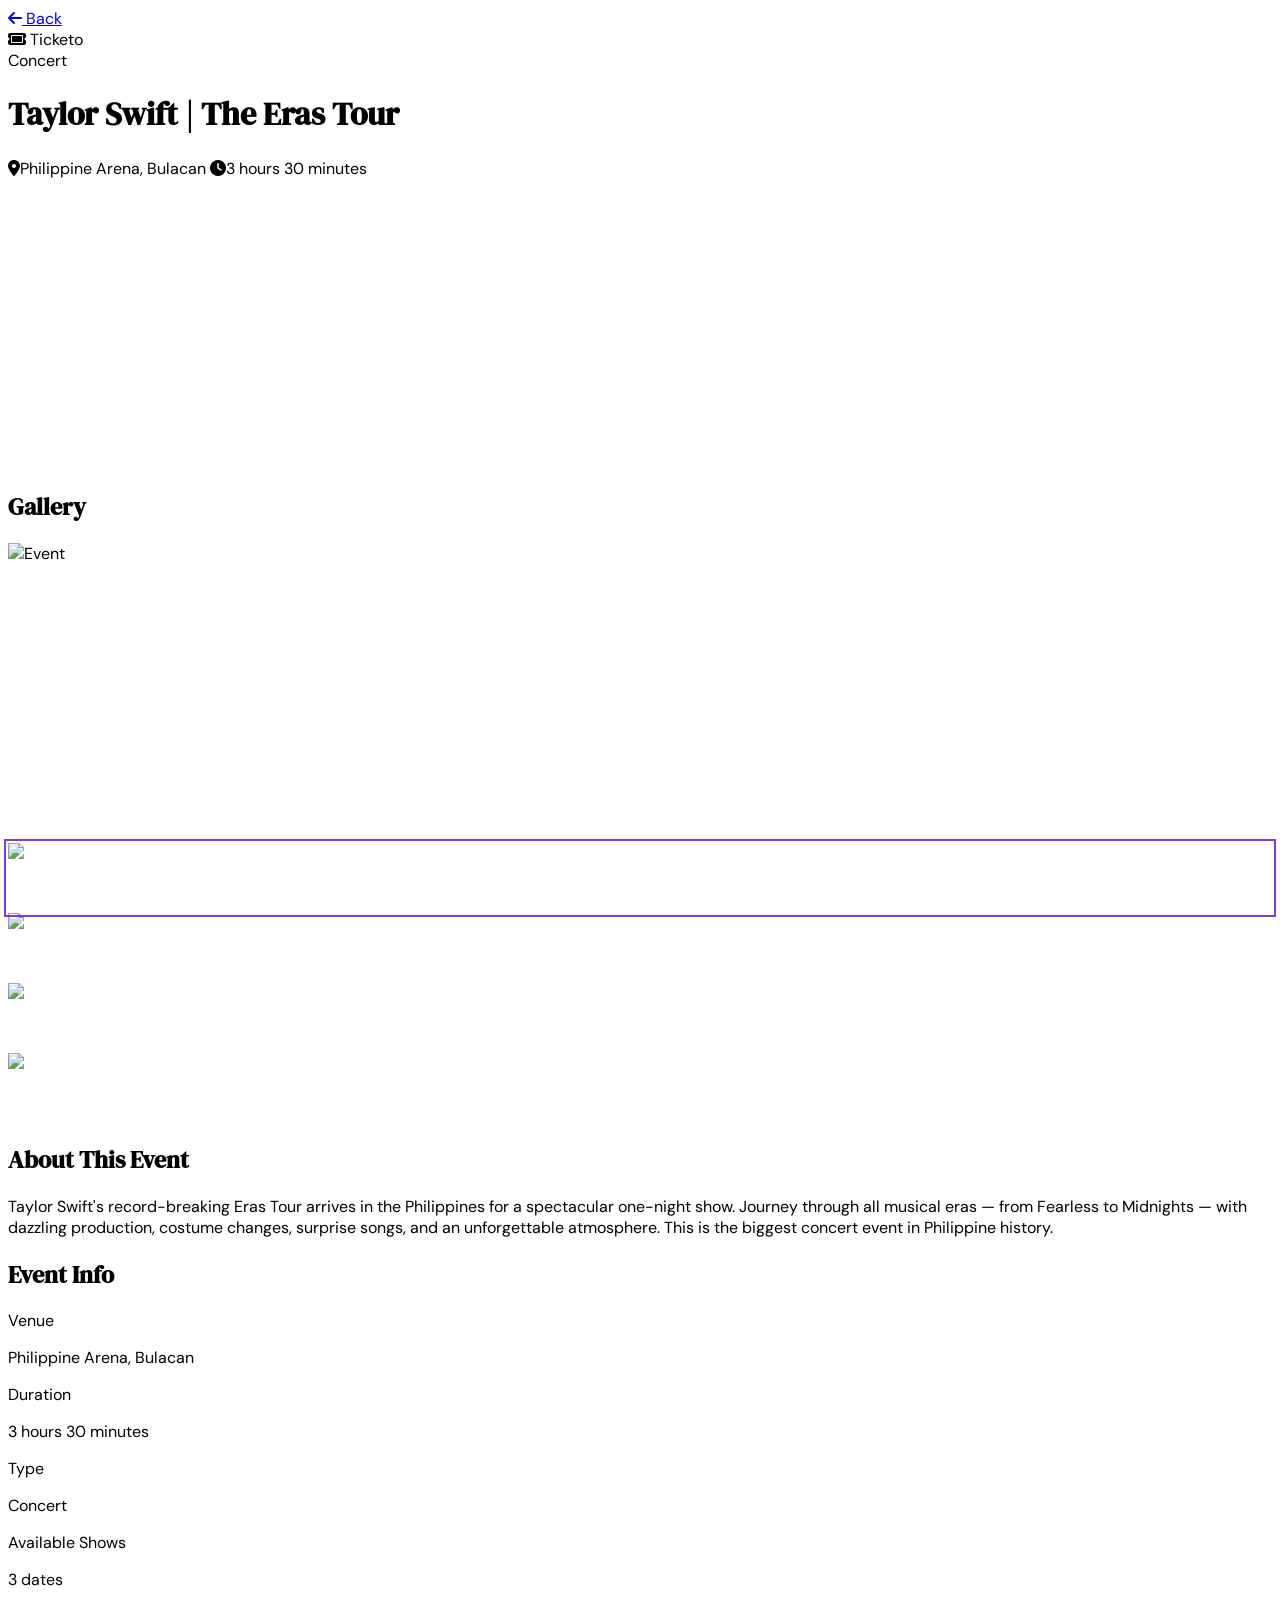
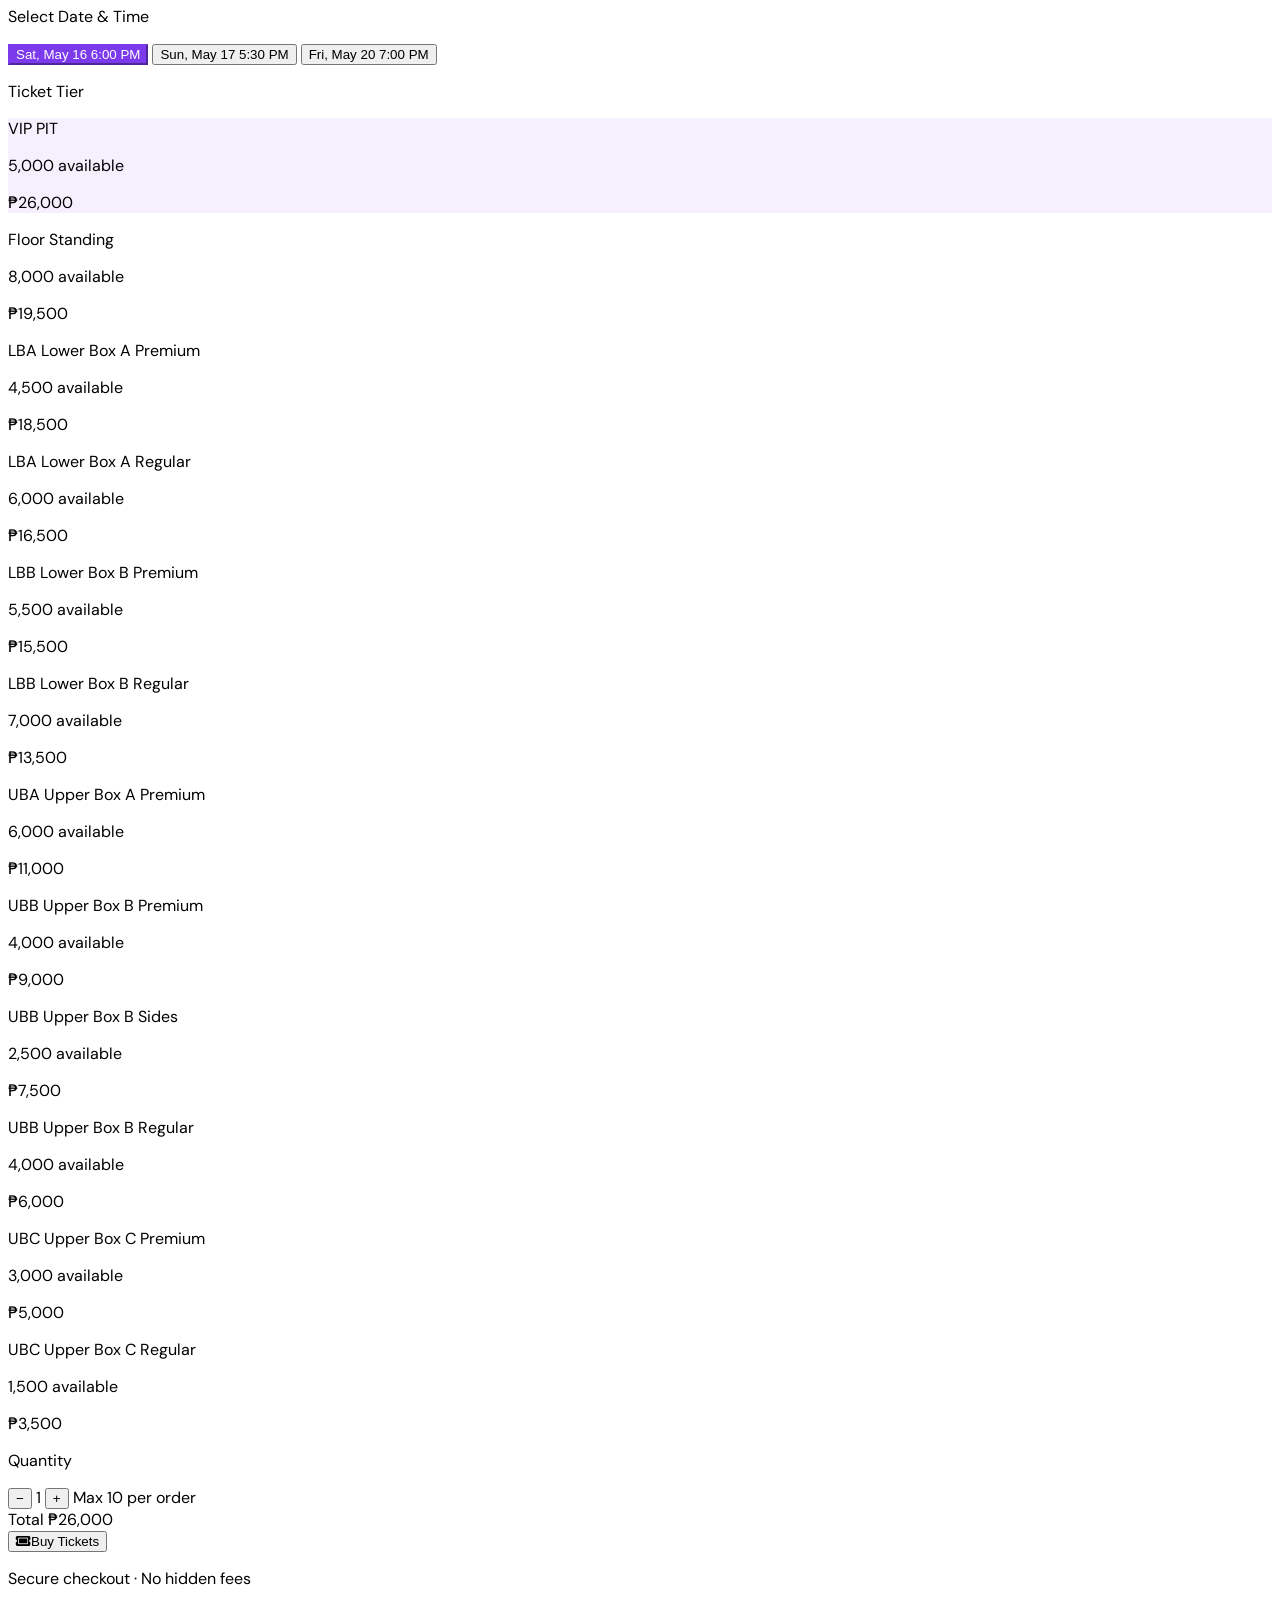
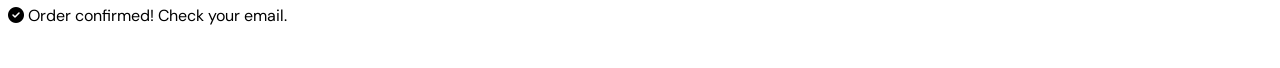
==== event-details.html @ 637ccd0e "fix: resolve merge conflict and clean up homepage structure" ====
<!DOCTYPE html>
<html lang="en">
  <head>
    <meta charset="UTF-8" />
    <meta name="viewport" content="width=device-width, initial-scale=1.0" />
    <title>Event Details — Absolute Cinema</title>
    <script src="https://cdn.tailwindcss.com"></script>
    <link
      rel="stylesheet"
      href="https://cdnjs.cloudflare.com/ajax/libs/font-awesome/6.6.0/css/all.min.css"
    />
    <link
      href="https://fonts.googleapis.com/css2?family=DM+Sans:wght@400;500;600&family=DM+Serif+Display&display=swap"
      rel="stylesheet"
    />
    <style>
      body {
        font-family: "DM Sans", sans-serif;
      }
      .serif {
        font-family: "DM Serif Display", serif;
      }

      .hero-blur {
        position: absolute;
        inset: 0;
        background-size: cover;
        background-position: center;
        filter: blur(28px) brightness(0.3);
        transform: scale(1.05);
      }

      .thumb {
        transition: all 0.2s;
        cursor: pointer;
      }
      .thumb:hover {
        opacity: 1 !important;
      }
      .thumb.active {
        outline: 2px solid #7c3aed;
        outline-offset: 2px;
        opacity: 1 !important;
      }

      .date-btn {
        transition: all 0.2s;
      }
      .date-btn.selected {
        background: #7c3aed;
        color: white;
        border-color: #7c3aed;
      }

      .tier-card {
        transition: all 0.2s;
      }
      .tier-card.selected {
        border-color: #7c3aed;
        background: rgba(124, 58, 237, 0.08);
      }

      @keyframes fadeIn {
        from {
          opacity: 0;
          transform: translateY(12px);
        }
        to {
          opacity: 1;
          transform: translateY(0);
        }
      }
      .fade-in {
        animation: fadeIn 0.4s ease forwards;
      }

      /* Modal */
      #buyModal {
        display: none;
      }
      #buyModal.open {
        display: flex;
      }
    </style>
  </head>
  <body class="bg-zinc-950 text-zinc-300 min-h-screen">
    <!-- Nav -->
    <nav
      class="border-b border-zinc-800 sticky top-0 z-50 bg-zinc-950/90 backdrop-blur"
    >
      <div class="max-w-6xl mx-auto px-6 py-4 flex items-center gap-4">
        <a
          href="homepage.html"
          class="flex items-center gap-2 text-white hover:text-violet-400 transition-colors"
        >
          <i class="fa-solid fa-arrow-left text-sm"></i>
          <span class="text-sm">Back</span>
        </a>
        <div class="h-5 w-px bg-zinc-700"></div>
        <div class="flex items-center gap-2 text-white">
          <i class="fa-solid fa-ticket text-violet-400 text-xl"></i>
          <span class="text-lg font-semibold tracking-tight">Ticketo</span>
        </div>
      </div>
    </nav>

    <!-- Content -->
    <div id="pageContent" class="fade-in"></div>

    <!-- Buy Modal -->
    <div
      id="buyModal"
      class="fixed inset-0 z-50 bg-black/70 backdrop-blur-sm items-center justify-center p-4"
    >
      <div
        class="bg-zinc-900 border border-zinc-700 rounded-2xl w-full max-w-md p-6 relative"
      >
        <button
          onclick="closeModal()"
          class="absolute top-4 right-4 text-zinc-500 hover:text-white"
        >
          <i class="fa-solid fa-xmark text-lg"></i>
        </button>
        <h3 class="serif text-2xl text-white mb-1">Confirm Order</h3>
        <p class="text-zinc-400 text-sm mb-6">
          Review your ticket selection before checkout.
        </p>

        <div
          id="modalSummary"
          class="bg-zinc-800 rounded-xl p-4 mb-5 space-y-2 text-sm"
        ></div>

        <div class="mb-5">
          <label
            class="block text-xs text-zinc-400 mb-1.5 font-medium uppercase tracking-wide"
            >Full Name</label
          >
          <input
            type="text"
            id="modalName"
            placeholder="Juan dela Cruz"
            class="w-full bg-zinc-800 border border-zinc-700 rounded-xl px-4 py-2.5 text-white text-sm placeholder-zinc-500 focus:outline-none focus:ring-2 focus:ring-violet-500"
          />
          <!-- Paste after the Full Name input -->
          <span
            id="nameError"
            class="hidden text-red-500 text-xs mt-1 block"
          ></span>
        </div>

        <div class="mb-5">
          <label
            class="block text-xs text-zinc-400 mb-1.5 font-medium uppercase tracking-wide"
            >Email</label
          >
          <input
            type="email"
            id="modalEmail"
            placeholder="juan@example.com"
            class="w-full bg-zinc-800 border border-zinc-700 rounded-xl px-4 py-2.5 text-white text-sm placeholder-zinc-500 focus:outline-none focus:ring-2 focus:ring-violet-500"
          />
          <!-- Paste after the Email input -->
          <span
            id="emailError"
            class="hidden text-red-500 text-xs mt-1 block"
          ></span>
        </div>

        <div class="mb-6">
          <label
            class="block text-xs text-zinc-400 mb-1.5 font-medium uppercase tracking-wide"
            >Payment Method</label
          >
          <div class="grid grid-cols-3 gap-2">
            <button
              onclick="selectPayment(this)"
              class="pay-btn border border-zinc-700 rounded-xl py-2 text-xs text-zinc-400 hover:border-violet-500 hover:text-white transition-all"
            >
              GCash
            </button>
            <button
              onclick="selectPayment(this)"
              class="pay-btn border border-zinc-700 rounded-xl py-2 text-xs text-zinc-400 hover:border-violet-500 hover:text-white transition-all"
            >
              Maya
            </button>
            <button
              onclick="selectPayment(this)"
              class="pay-btn border border-zinc-700 rounded-xl py-2 text-xs text-zinc-400 hover:border-violet-500 hover:text-white transition-all"
            >
              Card
            </button>
          </div>
        </div>

        <!-- Paste after the closing </div> of the payment grid -->
        <span
          id="paymentError"
          class="hidden text-red-500 text-xs mt-1 block"
        ></span>

        <button
          onclick="submitOrder()"
          class="w-full bg-violet-600 hover:bg-violet-500 text-white py-3 rounded-xl font-semibold text-sm"
        >
          Confirm & Pay
        </button>
      </div>
    </div>

    <!-- Success Toast -->
    <div
      id="toast"
      class="hidden fixed bottom-6 right-6 bg-emerald-600 text-white px-5 py-3 rounded-xl text-sm font-medium shadow-xl z-50 flex items-center gap-2"
    >
      <i class="fa-solid fa-circle-check"></i> Order confirmed! Check your
      email.
    </div>

    <script>
      // ─── Full Event Data ─────────────────────────────────────────────────────────
      const events = {
        1: {
          id: 1,
          title: "Taylor Swift | The Eras Tour",
          type: "Concert",
          category: "concert",
          location: "Philippine Arena, Bulacan",
          duration: "3 hours 30 minutes",
          description:
            "Taylor Swift's record-breaking Eras Tour arrives in the Philippines for a spectacular one-night show. Journey through all musical eras — from Fearless to Midnights — with dazzling production, costume changes, surprise songs, and an unforgettable atmosphere. This is the biggest concert event in Philippine history.",
          images: [
            "https://picsum.photos/id/1015/1200/600",
            "https://picsum.photos/id/1016/1200/600",
            "https://picsum.photos/id/1020/1200/600",
            "https://picsum.photos/id/1021/1200/600",
          ],
          dates: [
            { label: "Sat, May 16", time: "6:00 PM" },
            { label: "Sun, May 17", time: "5:30 PM" },
            { label: "Fri, May 20", time: "7:00 PM" },
          ],
          tiers: [
            {
              name: "VIP PIT",
              price: 26000,
              status: "Seated/Standing",
              available: 5000,
              color: "violet",
            },
            {
              name: "Floor Standing",
              price: 19500,
              status: "General Admission",
              available: 8000,
              color: "violet",
            },
            {
              name: "LBA Lower Box A Premium",
              price: 18500,
              status: "Reserved Seating",
              available: 4500,
              color: "blue",
            },
            {
              name: "LBA Lower Box A Regular",
              price: 16500,
              status: "Reserved Seating",
              available: 6000,
              color: "blue",
            },
            {
              name: "LBB Lower Box B Premium",
              price: 15500,
              status: "Reserved Seating",
              available: 5500,
              color: "blue",
            },
            {
              name: "LBB Lower Box B Regular",
              price: 13500,
              status: "Reserved Seating",
              available: 7000,
              color: "blue",
            },
            {
              name: "UBA Upper Box A Premium",
              price: 11000,
              status: "Reserved Seating",
              available: 6000,
              color: "zinc",
            },
            {
              name: "UBB Upper Box B Premium",
              price: 9000,
              status: "Reserved Seating",
              available: 4000,
              color: "zinc",
            },
            {
              name: "UBB Upper Box B Sides",
              price: 7500,
              status: "Reserved Seating",
              available: 2500,
              color: "zinc",
            },
            {
              name: "UBB Upper Box B Regular",
              price: 6000,
              status: "Reserved Seating",
              available: 4000,
              color: "zinc",
            },
            {
              name: "UBC Upper Box C Premium",
              price: 5000,
              status: "Reserved Seating",
              available: 3000,
              color: "zinc",
            },
            {
              name: "UBC Upper Box C Regular",
              price: 3500,
              status: "Reserved Seating",
              available: 1500,
              color: "zinc",
            },
          ],
        },
        2: {
          id: 2,
          title: "PBA: Ginebra vs TNT",
          type: "Sports",
          category: "sports",
          location: "Smart Araneta Coliseum, Quezon City",
          duration: "~2 hours 30 minutes",
          description:
            "The rivalry continues! Barangay Ginebra San Miguel takes on the TNT Tropang Giga in a high-stakes PBA Governors' Cup clash. Expect non-stop action, passionate crowd energy, and basketball at its finest. Both squads are in playoff contention — every possession matters.",
          images: [
            "https://picsum.photos/id/201/1200/600",
            "https://picsum.photos/id/202/1200/600",
            "https://picsum.photos/id/203/1200/600",
          ],
          dates: [
            { label: "Wed, May 15", time: "7:00 PM" },
            { label: "Sat, May 18", time: "4:00 PM" },
          ],

          <!-- Use the proper seating locations for every venue. -->
          tiers: [
            {
              name: "SEATED VIP",
              price: 3300,
              status: "Reserved Seating",
              available: 150,
              color: "violet",
            },
            {
              name: "PATRON A",
              price: 1000,
              status: "Reserved Seating",
              available: 800,
              color: "violet",
            },
            {
              name: "PATRON B",
              price: 950,
              status: "Reserved Seating",
              available: 1200,
              color: "violet",
            },
            {
              name: "PATRON C",
              price: 900,
              status: "Reserved Seating",
              available: 1500,
              color: "violet",
            },
            {
              name: "LOWER BOX A",
              price: 600,
              status: "Reserved Seating",
              available: 2000,
              color: "blue",
            },
            {
              name: "LOWER BOX B",
              price: 500,
              status: "Reserved Seating",
              available: 2500,
              color: "blue",
            },
          ],
        },
        3: {
          id: 3,
          title: "Miss Saigon - Manila",
          type: "Theatre",
          category: "theatre",
          location: "Newport Performing Arts Theater",
          duration: "2 hours 45 minutes (incl. intermission)",
          description:
            "The legendary West End and Broadway musical returns to its birthplace. Miss Saigon tells the timeless story of Kim and Chris — a love story set against the backdrop of the Vietnam War. Featuring a Filipino cast and the iconic helicopter sequence, this is a theatrical event not to be missed.",
          images: [
            "https://picsum.photos/id/237/1200/600",
            "https://picsum.photos/id/240/1200/600",
            "https://picsum.photos/id/242/1200/600",
          ],
          dates: [
            { label: "Tue, Jun 10", time: "8:00 PM" },
            { label: "Wed, Jun 11", time: "3:00 PM" },
            { label: "Sat, Jun 14", time: "8:00 PM" },
            { label: "Sun, Jun 15", time: "2:00 PM" },
          ],
          tiers: [
            {
              name: "PLATINUM",
              price: 8500,
              status: "Reserved Seating",
              available: 250,
              color: "violet",
            },
            {
              name: "SVIP",
              price: 7500,
              status: "Reserved Seating",
              available: 350,
              color: "violet",
            },
            {
              name: "VIP",
              price: 6500,
              status: "Reserved Seating",
              available: 400,
              color: "blue",
            },
            {
              name: "GOLD",
              price: 4500,
              status: "Reserved Seating",
              available: 300,
              color: "blue",
            },
            {
              name: "SILVER",
              price: 3500,
              status: "Reserved Seating",
              available: 200,
              color: "zinc",
            },
            {
              name: "BRONZE",
              price: 1500,
              status: "Reserved Seating",
              available: 240,
              color: "zinc",
            },
          ],
        },
        4: {
          id: 4,
          title: "Coldplay World Tour",
          type: "Concert",
          category: "concert",
          location: "SM Mall Of Asia Arena, Pasay",
          duration: "2 hours 15 minutes",
          description:
            "Coldplay's Music of the Spheres World Tour — one of the highest-grossing concert tours of all time — makes its Philippine stop. Known for their breathtaking LED wristband light shows, confetti cannons, and massive set production, Chris Martin and the band will perform hits across their entire catalog.",
          images: [
            "https://picsum.photos/id/870/1200/600",
            "https://picsum.photos/id/871/1200/600",
            "https://picsum.photos/id/873/1200/600",
            "https://picsum.photos/id/875/1200/600",
          ],
          dates: [
            { label: "Sun, Jul 5", time: "7:30 PM" },
            { label: "Mon, Jul 6", time: "7:30 PM" },
          ],
          tiers: [
            {
              name: "SVIP SEATED",
              price: 22500,
              status: "Reserved Seating",
              available: 800,
              color: "violet",
            },
            {
              name: "VIP A PREMIUM",
              price: 17500,
              status: "Reserved Seating",
              available: 1200,
              color: "blue",
            },
            {
              name: "VIP A REGULAR",
              price: 12500,
              status: "Reserved Seating",
              available: 1500,
              color: "blue",
            },
            {
              name: "VIP A REGULAR RESTRICTED VIEW",
              price: 11000,
              status: "Reserved Seating",
              available: 400,
              color: "blue",
            },
            {
              name: "VIP B PREMIUM",
              price: 7500,
              status: "Reserved Seating",
              available: 2000,
              color: "blue",
            },
            {
              name: "VIP B REGULAR",
              price: 6500,
              status: "Reserved Seating",
              available: 2500,
              color: "blue",
            },
            {
              name: "VIP B REGULAR RESTRICTED VIEW",
              price: 5500,
              status: "Reserved Seating",
              available: 600,
              color: "blue",
            },
            {
              name: "SVIP STANDING",
              price: 18000,
              status: "Standing",
              available: 2500,
              color: "violet",
            },
            {
              name: "BOX A PREMIUM",
              price: 4500,
              status: "Reserved Seating",
              available: 1800,
              color: "zinc",
            },
            {
              name: "BOX B PREMIUM",
              price: 3500,
              status: "Reserved Seating",
              available: 2200,
              color: "zinc",
            },
            {
              name: "BOX B RESTRICTED VIEW",
              price: 2800,
              status: "Reserved Seating",
              available: 500,
              color: "zinc",
            },
            {
              name: "BOX REGULAR",
              price: 1800,
              status: "Reserved Seating",
              available: 3000,
              color: "zinc",
            },
            {
              name: "BOX REGULAR RESTRICTED VIEW",
              price: 1500,
              status: "Reserved Seating",
              available: 1000,
              color: "zinc",
            },
          ],
        },
        5: {
          id: 5,
          title: "UAAP: Ateneo vs La Salle",
          type: "Sports",
          category: "sports",
          location: "Smart Araneta Coliseum, Quezon City",
          duration: "~2 hours",
          description:
            "The most storied rivalry in Philippine college basketball is back. Ateneo Blue Eagles face the De La Salle Green Archers in a Season 87 elimination round battle. Bragging rights, playoff seeding, and pure school spirit are all on the line. Wear your colors and cheer your team to victory.",
          images: [
            "https://picsum.photos/id/180/1200/600",
            "https://picsum.photos/id/181/1200/600",
            "https://picsum.photos/id/182/1200/600",
          ],
          dates: [
            { label: "Sun, May 25", time: "12:00 PM" },
            { label: "Sat, May 31", time: "2:00 PM" },
          ],
          tiers: [
            {
              name: "SEATED VIP",
              price: 3300,
              status: "Reserved Seating",
              available: 150,
              color: "violet",
            },
            {
              name: "PATRON A",
              price: 1000,
              status: "Reserved Seating",
              available: 800,
              color: "violet",
            },
            {
              name: "PATRON B",
              price: 950,
              status: "Reserved Seating",
              available: 1200,
              color: "violet",
            },
            {
              name: "PATRON C",
              price: 900,
              status: "Reserved Seating",
              available: 1500,
              color: "violet",
            },
            {
              name: "LOWER BOX A",
              price: 600,
              status: "Reserved Seating",
              available: 2000,
              color: "blue",
            },
            {
              name: "LOWER BOX B",
              price: 500,
              status: "Reserved Seating",
              available: 2500,
              color: "blue",
            },
          ],
        },
        6: {
          id: 6,
          title: "Music Festival 2026",
          type: "Festival",
          category: "festival",
          location: "Mall of Asia Grounds, Pasay",
          duration: "8 hours (12 NN – 9 PM)",
          description:
            "The biggest outdoor music festival in the Philippines returns with an all-star lineup spanning OPM legends, indie acts, and international headliners. Multiple stages, food stalls, art installations, and non-stop live music across every genre. A full-day celebration of Philippine music culture.",
          images: [
            "https://picsum.photos/id/1016/1200/600",
            "https://picsum.photos/id/1018/1200/600",
            "https://picsum.photos/id/1019/1200/600",
            "https://picsum.photos/id/1022/1200/600",
          ],
          dates: [
            { label: "Sat, Jun 20", time: "12:00 PM" },
            { label: "Sun, Jun 21", time: "12:00 PM" },
          ],
          tiers: [
            {
              name: "General Admission",
              price: 1200,
              available: 5000,
              color: "zinc",
            },
            {
              name: "Day + Night Pass",
              price: 1800,
              available: 1500,
              color: "blue",
            },
            {
              name: "VIP Lounge",
              price: 4500,
              available: 200,
              color: "violet",
            },
          ],
        },
        7: {
          id: 7,
          title: "Hamilton - Manila",
          type: "Theatre",
          category: "theatre",
          location: "Newport Performing Arts Theater",
          duration: "2 hours 30 minutes (incl. intermission)",
          description:
            "Experience the magic of Hamilton — a revolutionary musical that blends hip-hop, R&B, and traditional show tunes. With its groundbreaking storytelling and unforgettable score, Hamilton is a must-see event that will leave you inspired and moved.",
          images: [
            "https://picsum.photos/id/250/1200/600",
            "https://picsum.photos/id/251/1200/600",
            "https://picsum.photos/id/252/1200/600",
          ],
          dates: [
            { label: "Fri, Aug 14", time: "8:00 PM" },
            { label: "Sat, Aug 15", time: "3:00 PM" },
            { label: "Sat, Aug 15", time: "8:00 PM" },
            { label: "Sun, Aug 16", time: "2:00 PM" },
          ],
          tiers: [
            {
              name: "PLATINUM",
              price: 8993,
              status: "Reserved Seating",
              available: 250,
              color: "violet",
            },
            {
              name: "SVIP",
              price: 6348,
              status: "Reserved Seating",
              available: 350,
              color: "violet",
            },
            {
              name: "VIP",
              price: 5819,
              status: "Reserved Seating",
              available: 400,
              color: "blue",
            },
            {
              name: "GOLD",
              price: 4761,
              status: "Reserved Seating",
              available: 300,
              color: "blue",
            },
            {
              name: "SILVER",
              price: 3703,
              status: "Reserved Seating",
              available: 200,
              color: "zinc",
            },
            {
              name: "BRONZE",
              price: 2645,
              status: "Reserved Seating",
              available: 240,
              color: "zinc",
            },
          ],
        },
        8: {
          id: 8,
          title: "Daniel Caesar Live in Manila",
          type: "Concert",
          category: "concert",
          location: "SM Mall Of Asia Arena, Pasay",
          duration: "2 hours (incl. intermission)",
          description:
            "Join Daniel Caesar for an unforgettable night of soulful R&B and pop hits. Experience his powerful vocals and magnetic stage presence in an intimate concert setting.",
          images: [
            "https://picsum.photos/id/253/1200/600",
            "https://picsum.photos/id/254/1200/600",
            "https://picsum.photos/id/255/1200/600",
          ],
          dates: [{ label: "Sat, Sep 13", time: "8:00 PM" }],
          tiers: [
            {
              name: "EARLY ENTRANCE PACKAGE",
              price: 10600,
              status: "Reserved Seating",
              available: 600,
              color: "violet",
            },
            {
              name: "VIP A PREMIUM",
              price: 9500,
              status: "Reserved Seating",
              available: 1200,
              color: "blue",
            },
            {
              name: "VIP A REGULAR",
              price: 8250,
              status: "Reserved Seating",
              available: 1500,
              color: "blue",
            },
            {
              name: "VIP A REGULAR RESTRICTED VIEW",
              price: 8250,
              status: "Reserved Seating",
              available: 400,
              color: "blue",
            },
            {
              name: "VIP B PREMIUM",
              price: 7500,
              status: "Reserved Seating",
              available: 1800,
              color: "blue",
            },
            {
              name: "VIP B REGULAR",
              price: 6500,
              status: "Reserved Seating",
              available: 2200,
              color: "blue",
            },
            {
              name: "VIP RESTRICTED VIEW",
              price: 6500,
              status: "Reserved Seating",
              available: 500,
              color: "blue",
            },
            {
              name: "SVIP STANDING",
              price: 5500,
              status: "Standing",
              available: 2500,
              color: "violet",
            },
            {
              name: "BOX A PREMIUM",
              price: 5500,
              status: "Reserved Seating",
              available: 2000,
              color: "zinc",
            },
            {
              name: "BOX B PREMIUM",
              price: 4500,
              status: "Reserved Seating",
              available: 2500,
              color: "zinc",
            },
            {
              name: "BOX PREMIUM RESTRICTED VIEW",
              price: 4500,
              status: "Reserved Seating",
              available: 600,
              color: "zinc",
            },
            {
              name: "BOX REGULAR",
              price: 2750,
              status: "Reserved Seating",
              available: 3500,
              color: "zinc",
            },
            {
              name: "BOX REGULAR RESTRICTED VIEW",
              price: 2750,
              status: "Reserved Seating",
              available: 1000,
              color: "zinc",
            },
          ],
        },
        9: {
          id: 9,
          title: "My Chemical Romance Reunion Tour",
          type: "Concert",
          category: "concert",
          location: "SM Mall Of Asia Arena, Pasay",
          duration: "2 hours (incl. intermission)",
          description:
            "Witness the return of My Chemical Romance in a spectacular reunion tour. Experience the band's iconic hits and unforgettable stage presence in an electrifying live performance.",
          images: [
            "https://picsum.photos/id/256/1200/600",
            "https://picsum.photos/id/257/1200/600",
            "https://picsum.photos/id/258/1200/600",
          ],
          dates: [{ label: "Sat, Oct 10", time: "8:00 PM" }],
          tiers: [
            {
              name: "SVIP SEATED",
              price: 15900,
              status: "Reserved Seating",
              available: 2000,
              color: "violet",
            },
            {
              name: "VIP A PREMIUM",
              price: 13250,
              status: "Reserved Seating",
              available: 2000,
              color: "blue",
            },
            {
              name: "VIP A REGULAR",
              price: 11130,
              status: "Reserved Seating",
              available: 2000,
              color: "blue",
            },
            {
              name: "VIP A REGULAR RESTRICTED VIEW",
              price: 9500,
              status: "Reserved Seating",
              available: 2000,
              color: "blue",
            },
            {
              name: "VIP B PREMIUM",
              price: 7950,
              status: "Reserved Seating",
              available: 2000,
              color: "blue",
            },
            {
              name: "VIP B REGULAR",
              price: 6890,
              status: "Reserved Seating",
              available: 2000,
              color: "blue",
            },
            {
              name: "VIP B REGULAR RESTRICTED VIEW",
              price: 5500,
              status: "Reserved Seating",
              available: 2000,
              color: "blue",
            },
            {
              name: "SVIP STANDING",
              price: 21200,
              status: "Standing",
              available: 2000,
              color: "violet",
            },
            {
              name: "BOX A PREMIUM",
              price: 4770,
              status: "Reserved Seating",
              available: 2000,
              color: "zinc",
            },
            {
              name: "BOX B PREMIUM",
              price: 3180,
              status: "Reserved Seating",
              available: 2000,
              color: "zinc",
            },
            {
              name: "BOX B RESTRICTED VIEW",
              price: 2500,
              status: "Reserved Seating",
              available: 2000,
              color: "zinc",
            },
            {
              name: "BOX REGULAR",
              price: 2120,
              status: "Reserved Seating",
              available: 2000,
              color: "zinc",
            },
            {
              name: "BOX REGULAR RESTRICTED VIEW",
              price: 1800,
              status: "Reserved Seating",
              available: 2000,
              color: "zinc",
            },
          ],
        },
        10: {
          id: 10,
          title: "Bruno Mars 24K Magic Tour",
          type: "Concert",
          category: "concert",
          location: "SM Mall Of Asia Arena, Pasay",
          duration: "2 hours (incl. intermission)",
          description:
            "Experience the magic of Bruno Mars in his 24K Magic Tour. Get ready for an electrifying performance filled with his biggest hits and unforgettable stage presence.",
          images: [
            "https://picsum.photos/id/259/1200/600",
            "https://picsum.photos/id/260/1200/600",
            "https://picsum.photos/id/261/1200/600",
          ],
          dates: [{ label: "Sat, Nov 14", time: "8:00 PM" }],
          tiers: [
            {
              name: "SVIP SEATED",
              price: 23850,
              status: "Reserved Seating",
              available: 600,
              color: "violet",
            },
            {
              name: "SVIP STANDING",
              price: 18750,
              status: "Standing",
              available: 2500,
              color: "violet",
            },
            {
              name: "VIP A PREMIUM",
              price: 18850,
              status: "Reserved Seating",
              available: 1200,
              color: "blue",
            },
            {
              name: "VIP A REGULAR",
              price: 13250,
              status: "Reserved Seating",
              available: 1500,
              color: "blue",
            },
            {
              name: "VIP A REGULAR RESTRICTED VIEW",
              price: 11500,
              status: "Reserved Seating",
              available: 400,
              color: "blue",
            },
            {
              name: "VIP B PREMIUM",
              price: 8480,
              status: "Reserved Seating",
              available: 1800,
              color: "blue",
            },
            {
              name: "VIP B REGULAR",
              price: 7250,
              status: "Reserved Seating",
              available: 2200,
              color: "blue",
            },
            {
              name: "VIP B REGULAR RESTRICTED VIEW",
              price: 6500,
              status: "Reserved Seating",
              available: 500,
              color: "blue",
            },
            {
              name: "BOX A PREMIUM",
              price: 5550,
              status: "Reserved Seating",
              available: 2000,
              color: "zinc",
            },
            {
              name: "BOX B PREMIUM",
              price: 4770,
              status: "Reserved Seating",
              available: 2500,
              color: "zinc",
            },
            {
              name: "BOX B RESTRICTED VIEW",
              price: 3800,
              status: "Reserved Seating",
              available: 600,
              color: "zinc",
            },
            {
              name: "BOX REGULAR",
              price: 2750,
              status: "Reserved Seating",
              available: 3500,
              color: "zinc",
            },
            {
              name: "BOX REGULAR RESTRICTED VIEW",
              price: 2500,
              status: "Reserved Seating",
              available: 1000,
              color: "zinc",
            },
          ],
        },
        11: {
          id: 11,
          title: "Epic: The Musical - Manila",
          type: "Theatre",
          category: "theatre",
          location: "Newport Performing Arts Theater",
          duration: "2 hours (incl. intermission)",
          description:
            "Join us for an unforgettable experience of Epic: The Musical in Manila. Witness the magic of this award-winning production in an intimate theatre setting.",
          images: [
            "https://picsum.photos/id/262/1200/600",
            "https://picsum.photos/id/263/1200/600",
            "https://picsum.photos/id/264/1200/600",
          ],
          dates: [{ label: "Sat, Dec 12", time: "8:00 PM" }],
          tiers: [
            {
              name: "PLATINUM",
              price: 6180,
              status: "Reserved Seating",
              available: 250,
              color: "violet",
            },
            {
              name: "SVIP",
              price: 5768,
              status: "Reserved Seating",
              available: 350,
              color: "violet",
            },
            {
              name: "VIP",
              price: 5150,
              status: "Reserved Seating",
              available: 400,
              color: "blue",
            },
            {
              name: "GOLD",
              price: 4120,
              status: "Reserved Seating",
              available: 300,
              color: "blue",
            },
            {
              name: "SILVER",
              price: 3090,
              status: "Reserved Seating",
              available: 200,
              color: "zinc",
            },
            {
              name: "BRONZE",
              price: 1545,
              status: "Reserved Seating",
              available: 240,
              color: "zinc",
            },
          ],
        },
        12: {
          id: 12,
          title: "The 1975 Live in Manila",
          type: "Concert",
          category: "concert",
          location: "SM Mall Of Asia Arena, Pasay",
          duration: "2 hours (incl. intermission)",
          description:
            "Experience the magic of The 1975 in their live performance in Manila. Get ready for an electrifying show filled with their biggest hits and unforgettable stage presence.",
          images: [
            "https://picsum.photos/id/265/1200/600",
            "https://picsum.photos/id/266/1200/600",
            "https://picsum.photos/id/267/1200/600",
          ],
          dates: [{ label: "Sat, Jan 18", time: "8:00 PM" }],
          tiers: [
            {
              name: "SVIP SEATED",
              price: 10340,
              status: "Reserved Seating",
              available: 600,
              color: "violet",
            },
            {
              name: "SVIP STANDING",
              price: 9750,
              status: "Standing",
              available: 2500,
              color: "violet",
            },
            {
              name: "VIP A PREMIUM",
              price: 8480,
              status: "Reserved Seating",
              available: 1200,
              color: "blue",
            },
            {
              name: "VIP A REGULAR",
              price: 7950,
              status: "Reserved Seating",
              available: 1500,
              color: "blue",
            },
            {
              name: "VIP A REGULAR RESTRICTED VIEW",
              price: 7420,
              status: "Reserved Seating",
              available: 400,
              color: "blue",
            },
            {
              name: "VIP B PREMIUM",
              price: 7000,
              status: "Reserved Seating",
              available: 1800,
              color: "blue",
            },
            {
              name: "VIP B REGULAR",
              price: 6360,
              status: "Reserved Seating",
              available: 2200,
              color: "blue",
            },
            {
              name: "VIP B REGULAR RESTRICTED VIEW",
              price: 6000,
              status: "Reserved Seating",
              available: 500,
              color: "blue",
            },
            {
              name: "BOX A PREMIUM",
              price: 5300,
              status: "Reserved Seating",
              available: 2000,
              color: "zinc",
            },
            {
              name: "BOX B PREMIUM",
              price: 4240,
              status: "Reserved Seating",
              available: 2500,
              color: "zinc",
            },
            {
              name: "BOX B RESTRICTED VIEW",
              price: 4000,
              status: "Reserved Seating",
              available: 600,
              color: "zinc",
            },
            {
              name: "BOX REGULAR",
              price: 2650,
              status: "Reserved Seating",
              available: 3500,
              color: "zinc",
            },
            {
              name: "BOX REGULAR RESTRICTED VIEW",
              price: 1975,
              status: "Reserved Seating",
              available: 1000,
              color: "zinc",
            },
          ],
        },
        13: {
          id: 13,
          title: "Hatsune Miku Expo 2026",
          type: "Festival",
          category: "festival",
          location: "Mall of Asia Grounds",
          duration: "2 hours (incl. intermission)",
          description:
            "Join us for the ultimate Hatsune Miku experience at the Hatsune Miku Expo 2026. Witness the magic of this beloved virtual singer in an immersive festival setting.",
          images: [
            "https://picsum.photos/id/268/1200/600",
            "https://picsum.photos/id/269/1200/600",
            "https://picsum.photos/id/270/1200/600",
          ],
          dates: [{ label: "Sat, Feb 14", time: "8:00 PM" }],
          tiers: [
            {
              name: "General Admission",
              price: 1500,
              available: 2000,
              color: "zinc",
            },
            {
              name: "VIP Experience",
              price: 4500,
              available: 300,
              color: "blue",
            },
          ],
        },
        14: {
          id: 14,
          title: "Ado Live in Manila",
          type: "Concert",
          category: "concert",
          location: "Philippine Arena, Bulacan",
          duration: "2 hours (incl. intermission)",
          description:
            "Experience the magic of Ado in her live performance in Manila. Get ready for an electrifying show filled with her biggest hits and unforgettable stage presence.",
          images: [
            "https://picsum.photos/id/271/1200/600",
            "https://picsum.photos/id/272/1200/600",
            "https://picsum.photos/id/273/1200/600",
          ],
          dates: [{ label: "Sat, Mar 14", time: "8:00 PM" }],
          tiers: [
            {
              name: "VIP PIT (Floor Standing)",
              price: 11000,
              status: "Standing",
              available: 8000,
              color: "violet",
            },
            {
              name: "LBA Lower Box A Premium",
              price: 22000,
              status: "Reserved Seating",
              available: 4500,
              color: "blue",
            },
            {
              name: "LBA Lower Box A Regular",
              price: 17000,
              status: "Reserved Seating",
              available: 6000,
              color: "blue",
            },
            {
              name: "LBB Lower Box B Premium",
              price: 15500,
              status: "Reserved Seating",
              available: 5500,
              color: "blue",
            },
            {
              name: "LBB Lower Box B Regular",
              price: 11000,
              status: "Reserved Seating",
              available: 7000,
              color: "blue",
            },
            {
              name: "UBA Upper Box A Premium",
              price: 10000,
              status: "Reserved Seating",
              available: 6000,
              color: "zinc",
            },
            {
              name: "UBB Upper Box B Premium",
              price: 6500,
              status: "Reserved Seating",
              available: 5000,
              color: "zinc",
            },
            {
              name: "UBB Upper Box B Regular",
              price: 6500,
              status: "Reserved Seating",
              available: 5000,
              color: "zinc",
            },
            {
              name: "UBB Upper Box B Sides",
              price: 3000,
              status: "Reserved Seating",
              available: 2000,
              color: "zinc",
            },
            {
              name: "UBC Upper Box C Premium",
              price: 5000,
              status: "Reserved Seating",
              available: 4000,
              color: "zinc",
            },
            {
              name: "UBC Upper Box C Regular",
              price: 2500,
              status: "Reserved Seating",
              available: 2000,
              color: "zinc",
            },
          ],
        },
        15: {
          id: 15,
          title: "Laufey A matter of time Tour - Manila",
          type: "Concert",
          category: "concert",
          location: "SM Mall Of Asia Arena, Pasay",
          duration: "2 hours (incl. intermission)",
          description:
            "Experience the magic of Laufey in her live performance in Manila. Get ready for an electrifying show filled with her biggest hits and unforgettable stage presence.",
          images: [
            "https://picsum.photos/id/274/1200/600",
            "https://picsum.photos/id/275/1200/600",
            "https://picsum.photos/id/276/1200/600",
          ],
          dates: [{ label: "Sat, Apr 18", time: "8:00 PM" }],
          tiers: [
            {
              name: "SVIP SEATED",
              price: 9500,
              status: "Reserved Seating",
              available: 800,
              color: "violet",
            },
            {
              name: "VIP A PREMIUM",
              price: 8500,
              status: "Reserved Seating",
              available: 1200,
              color: "blue",
            },
            {
              name: "VIP A REGULAR",
              price: 7750,
              status: "Reserved Seating",
              available: 1500,
              color: "blue",
            },
            {
              name: "VIP A REGULAR RESTRICTED VIEW",
              price: 7750,
              status: "Reserved Seating",
              available: 400,
              color: "blue",
            },
            {
              name: "VIP B PREMIUM",
              price: 7250,
              status: "Reserved Seating",
              available: 1800,
              color: "blue",
            },
            {
              name: "VIP B REGULAR",
              price: 6500,
              status: "Reserved Seating",
              available: 2200,
              color: "blue",
            },
            {
              name: "VIP B REGULAR RESTRICTED VIEW",
              price: 6500,
              status: "Reserved Seating",
              available: 500,
              color: "blue",
            },
            {
              name: "SVIP STANDING",
              price: 5500,
              status: "Standing",
              available: 2500,
              color: "violet",
            },
            {
              name: "BOX A PREMIUM",
              price: 4500,
              status: "Reserved Seating",
              available: 2000,
              color: "zinc",
            },
            {
              name: "BOX B PREMIUM",
              price: 3500,
              status: "Reserved Seating",
              available: 2500,
              color: "zinc",
            },
            {
              name: "BOX B RESTRICTED VIEW",
              price: 3500,
              status: "Reserved Seating",
              available: 600,
              color: "zinc",
            },
            {
              name: "BOX REGULAR",
              price: 2500,
              status: "Reserved Seating",
              available: 3500,
              color: "zinc",
            },
            {
              name: "BOX REGULAR RESTRICTED VIEW",
              price: 2500,
              status: "Reserved Seating",
              available: 1000,
              color: "zinc",
            },
          ],
        },
        16: {
          id: 16,
          title: "The Greatest Showman Live in Manila",
          type: "Theatre",
          category: "theatre",
          location: "Newport Performing Arts Theater",
          duration: "2 hours (incl. intermission)",
          description:
            "Experience the magic of The Greatest Showman in his live performance in Manila. Get ready for an electrifying show filled with his biggest hits and unforgettable stage presence.",
          images: [
            "https://picsum.photos/id/277/1200/600",
            "https://picsum.photos/id/278/1200/600",
            "https://picsum.photos/id/279/1200/600",
          ],
          dates: [{ label: "Sat, May 16", time: "8:00 PM" }],
          tiers: [
            {
              name: "PLATINUM",
              price: 8500,
              status: "Reserved Seating",
              available: 250,
              color: "violet",
            },
            {
              name: "SVIP",
              price: 7500,
              status: "Reserved Seating",
              available: 350,
              color: "violet",
            },
            {
              name: "VIP",
              price: 6500,
              status: "Reserved Seating",
              available: 400,
              color: "blue",
            },
            {
              name: "GOLD",
              price: 4500,
              status: "Reserved Seating",
              available: 300,
              color: "blue",
            },
            {
              name: "SILVER",
              price: 3500,
              status: "Reserved Seating",
              available: 200,
              color: "zinc",
            },
            {
              name: "BRONZE",
              price: 1500,
              status: "Reserved Seating",
              available: 240,
              color: "zinc",
            },
          ],
        },
      };

      // ─── State ────────────────────────────────────────────────────────────────────
      let state = {
        event: null,
        activeImg: 0,
        selectedDate: 0,
        selectedTier: 0,
        qty: 1,
      };

      // ─── Init ─────────────────────────────────────────────────────────────────────
      function init() {
        const params = new URLSearchParams(window.location.search);
        const id = parseInt(params.get("eventId")) || 1;
        state.event = events[id];
        if (!state.event) {
          document.getElementById("pageContent").innerHTML =
            '<p class="text-center text-zinc-500 py-32">Event not found.</p>';
          return;
        }
        document.title = `${state.event.title} — Ticketo`;
        renderPage();
      }

      function renderPage() {
        const e = state.event;
        document.getElementById("pageContent").innerHTML = `

        <!-- Hero Banner -->
        <div class="relative overflow-hidden" style="height: 420px;">
          <div class="hero-blur" id="heroBg" style="background-image: url('${
            e.images[0]
          }')"></div>
          <div class="relative z-10 h-full flex flex-col justify-end max-w-6xl mx-auto px-6 pb-8">
            <span class="inline-block mb-3 text-xs font-medium px-3 py-1 bg-violet-600 text-white rounded-full w-fit">${
              e.type
            }</span>
            <h1 class="serif text-white text-4xl md:text-5xl leading-tight mb-2">${
              e.title
            }</h1>
            <div class="flex flex-wrap items-center gap-4 text-sm text-zinc-300">
              <span><i class="fa-solid fa-location-dot text-violet-400 mr-1"></i>${
                e.location
              }</span>
              <span><i class="fa-solid fa-clock text-violet-400 mr-1"></i>${
                e.duration
              }</span>
            </div>
          </div>
        </div>

        <!-- Body -->
        <div class="max-w-6xl mx-auto px-6 py-10 grid grid-cols-1 lg:grid-cols-3 gap-10">

          <!-- LEFT: Details -->
          <div class="lg:col-span-2 space-y-10">

            <!-- Gallery -->
            <section>
              <h2 class="serif text-xl text-white mb-4">Gallery</h2>
              <div class="rounded-2xl overflow-hidden mb-3" style="height:300px">
                <img id="mainImg" src="${
                  e.images[0]
                }" alt="Event" class="w-full h-full object-cover transition-opacity duration-300">
              </div>
              <div class="flex gap-2">
                ${e.images
                  .map(
                    (img, i) => `
                  <div class="thumb ${
                    i === 0 ? "active" : "opacity-50"
                  } rounded-xl overflow-hidden flex-1" style="height:70px" onclick="switchImage(${i})">
                    <img src="${img}" class="w-full h-full object-cover">
                  </div>
                `
                  )
                  .join("")}
              </div>
            </section>

            <!-- About -->
            <section>
              <h2 class="serif text-xl text-white mb-3">About This Event</h2>
              <p class="text-zinc-400 leading-relaxed text-sm">${
                e.description
              }</p>
            </section>

            <!-- Event Info -->
            <section>
              <h2 class="serif text-xl text-white mb-4">Event Info</h2>
              <div class="grid grid-cols-2 gap-3">
                <div class="bg-zinc-900 border border-zinc-800 rounded-xl p-4">
                  <p class="text-xs text-zinc-500 mb-1 uppercase tracking-wide">Venue</p>
                  <p class="text-white text-sm font-medium">${e.location}</p>
                </div>
                <div class="bg-zinc-900 border border-zinc-800 rounded-xl p-4">
                  <p class="text-xs text-zinc-500 mb-1 uppercase tracking-wide">Duration</p>
                  <p class="text-white text-sm font-medium">${e.duration}</p>
                </div>
                <div class="bg-zinc-900 border border-zinc-800 rounded-xl p-4">
                  <p class="text-xs text-zinc-500 mb-1 uppercase tracking-wide">Type</p>
                  <p class="text-white text-sm font-medium">${e.type}</p>
                </div>
                <div class="bg-zinc-900 border border-zinc-800 rounded-xl p-4">
                  <p class="text-xs text-zinc-500 mb-1 uppercase tracking-wide">Available Shows</p>
                  <p class="text-white text-sm font-medium">${
                    e.dates.length
                  } date${e.dates.length > 1 ? "s" : ""}</p>
                </div>
              </div>
            </section>

          </div>

          <!-- RIGHT: Ticket Sidebar -->
          <div class="lg:col-span-1">
            <div class="sticky top-24 bg-zinc-900 border border-zinc-800 rounded-2xl p-6 space-y-6">

              <!-- Date Selection -->
              <div>
                <p class="text-xs text-zinc-400 uppercase tracking-wide font-medium mb-3">Select Date & Time</p>
                <div class="space-y-2">
                  ${e.dates
                    .map(
                      (d, i) => `
                    <button class="date-btn w-full border border-zinc-700 rounded-xl px-4 py-3 text-left flex justify-between items-center ${
                      i === 0 ? "selected" : "hover:border-zinc-500"
                    }"
                      onclick="selectDate(${i})">
                      <span class="text-sm font-medium text-white">${
                        d.label
                      }</span>
                      <span class="text-xs text-zinc-400">${d.time}</span>
                    </button>
                  `
                    )
                    .join("")}
                </div>
              </div>

              <!-- Tier Selection -->
              <div>
                <p class="text-xs text-zinc-400 uppercase tracking-wide font-medium mb-3">Ticket Tier</p>
                <div class="space-y-2">
                  ${e.tiers
                    .map(
                      (t, i) => `
                    <div class="tier-card border border-zinc-700 rounded-xl p-4 cursor-pointer ${
                      i === 0 ? "selected" : ""
                    }" onclick="selectTier(${i})">
                      <div class="flex justify-between items-start">
                        <div>
                          <p class="text-white text-sm font-medium">${
                            t.name
                          }</p>
                          <p class="text-xs text-zinc-500 mt-0.5">${t.available.toLocaleString()} available</p>
                        </div>
                        <span class="text-violet-400 font-bold text-sm">₱${t.price.toLocaleString()}</span>
                      </div>
                      <!-- Availability Bar -->
                      <div class="mt-3 h-1 bg-zinc-700 rounded-full overflow-hidden">
                        <div class="h-full bg-violet-500 rounded-full" style="width: ${Math.min(
                          100,
                          100 - (t.available / (t.available * 1.5)) * 100 + 40
                        )}%"></div>
                      </div>
                    </div>
                  `
                    )
                    .join("")}
                </div>
              </div>

              <!-- Quantity -->
              <div>
                <p class="text-xs text-zinc-400 uppercase tracking-wide font-medium mb-3">Quantity</p>
                <div class="flex items-center gap-4">
                  <button onclick="changeQty(-1)" class="w-9 h-9 rounded-lg bg-zinc-800 hover:bg-zinc-700 text-white flex items-center justify-center font-bold">−</button>
                  <span id="qtyDisplay" class="text-white font-bold text-lg w-6 text-center">1</span>
                  <button onclick="changeQty(1)" class="w-9 h-9 rounded-lg bg-zinc-800 hover:bg-zinc-700 text-white flex items-center justify-center font-bold">+</button>
                  <span class="text-zinc-500 text-xs ml-auto">Max 10 per order</span>
                </div>
              </div>

              <!-- Total -->
              <div class="border-t border-zinc-800 pt-4">
                <div class="flex justify-between items-center mb-4">
                  <span class="text-zinc-400 text-sm">Total</span>
                  <span id="totalPrice" class="text-white font-bold text-xl">₱${e.tiers[0].price.toLocaleString()}</span>
                </div>
                <button onclick="openModal()" class="w-full bg-violet-600 hover:bg-violet-500 text-white py-3 rounded-xl font-semibold text-sm transition-colors">
                  <i class="fa-solid fa-ticket mr-2"></i>Buy Tickets
                </button>
                <p class="text-center text-zinc-600 text-xs mt-3">Secure checkout · No hidden fees</p>
              </div>

            </div>
          </div>

        </div>
      `;
      }

      // ─── Interactions ─────────────────────────────────────────────────────────────
      function switchImage(i) {
        state.activeImg = i;
        document.getElementById("mainImg").src = state.event.images[i];
        document.querySelectorAll(".thumb").forEach((el, idx) => {
          el.classList.toggle("active", idx === i);
          el.style.opacity = idx === i ? "1" : "0.5";
        });
      }

      function selectDate(i) {
        state.selectedDate = i;
        document.querySelectorAll(".date-btn").forEach((b, idx) => {
          b.classList.toggle("selected", idx === i);
          if (idx !== i) b.classList.remove("selected");
        });
      }

      function selectTier(i) {
        state.selectedTier = i;
        document
          .querySelectorAll(".tier-card")
          .forEach((c, idx) => c.classList.toggle("selected", idx === i));
        updateTotal();
      }

      function changeQty(delta) {
        state.qty = Math.max(1, Math.min(10, state.qty + delta));
        document.getElementById("qtyDisplay").textContent = state.qty;
        updateTotal();
      }

      function updateTotal() {
        const tier = state.event.tiers[state.selectedTier];
        const total = tier.price * state.qty;
        document.getElementById(
          "totalPrice"
        ).textContent = `₱${total.toLocaleString()}`;
      }

      function openModal() {
        // ── LOGIN GATE ───────────────────────────────────────────
        // If user is not logged in, redirect them to login page instead of opening modal
        if (localStorage.getItem("userLoggedIn") !== "true") {
          alert("Please log in first to purchase tickets.");
          window.location.href = "login.html";
          return; // Stop here — don't open the modal
        }

        // Rest of the existing openModal code stays exactly the same ↓
        const e = state.event;
        const tier = e.tiers[state.selectedTier];
        const date = e.dates[state.selectedDate];
        const total = tier.price * state.qty;

        document.getElementById("modalSummary").innerHTML = `...`; // leave your existing template as-is
        document.getElementById("buyModal").classList.add("open");
      }

      function closeModal() {
        document.getElementById("buyModal").classList.remove("open");
      }

      function selectPayment(btn) {
        document.querySelectorAll(".pay-btn").forEach((b) => {
          b.classList.remove(
            "border-violet-500",
            "text-white",
            "bg-violet-950"
          );
          b.classList.add("border-zinc-700", "text-zinc-400");
        });
        btn.classList.add("border-violet-500", "text-white", "bg-violet-950");
        btn.classList.remove("border-zinc-700", "text-zinc-400");
      }

      function submitOrder() {
        const name = document.getElementById("modalName").value.trim();
        const email = document.getElementById("modalEmail").value.trim();

        // Check if any payment button has been selected (has the 'bg-violet-950' class)
        const paymentSelected = document.querySelector(
          ".pay-btn.bg-violet-950"
        );

        // Hide all previous errors before re-validating
        document.getElementById("nameError").classList.add("hidden");
        document.getElementById("emailError").classList.add("hidden");
        document.getElementById("paymentError").classList.add("hidden");

        let valid = true;

        // Validate: Full Name must not be empty
        if (!name) {
          document.getElementById("nameError").textContent =
            "Full name is required.";
          document.getElementById("nameError").classList.remove("hidden");
          valid = false;
        }

        // Validate: Email must not be empty and must be proper format
        if (!email) {
          document.getElementById("emailError").textContent =
            "Email is required.";
          document.getElementById("emailError").classList.remove("hidden");
          valid = false;
        } else if (!/^[^\s@]+@[^\s@]+\.[^\s@]+$/.test(email)) {
          document.getElementById("emailError").textContent =
            "Please enter a valid email.";
          document.getElementById("emailError").classList.remove("hidden");
          valid = false;
        }

        // Validate: A payment method must be selected
        if (!paymentSelected) {
          document.getElementById("paymentError").textContent =
            "Please select a payment method.";
          document.getElementById("paymentError").classList.remove("hidden");
          valid = false;
        }

        if (!valid) return; // Stop here if anything failed

        // ── All valid — proceed to order-summary ────────────────
        // The rest of your existing submitOrder code stays the same ↓
        const e = state.event;
        const tier = e.tiers[state.selectedTier];
        const date = e.dates[state.selectedDate];
        const total = tier.price * state.qty;

        const params = new URLSearchParams({
          eventId: e.id,
          eventTitle: e.title,
          date: date.label + " • " + date.time,
          tier: tier.name,
          quantity: state.qty,
          total: total,
          location: e.location,
        });

        window.location.href = `order-summary.html?${params.toString()}`;
      }

      // Close modal on backdrop click
      document
        .getElementById("buyModal")
        .addEventListener("click", function (e) {
          if (e.target === this) closeModal();
        });

      init();
    </script>
  </body>
</html>
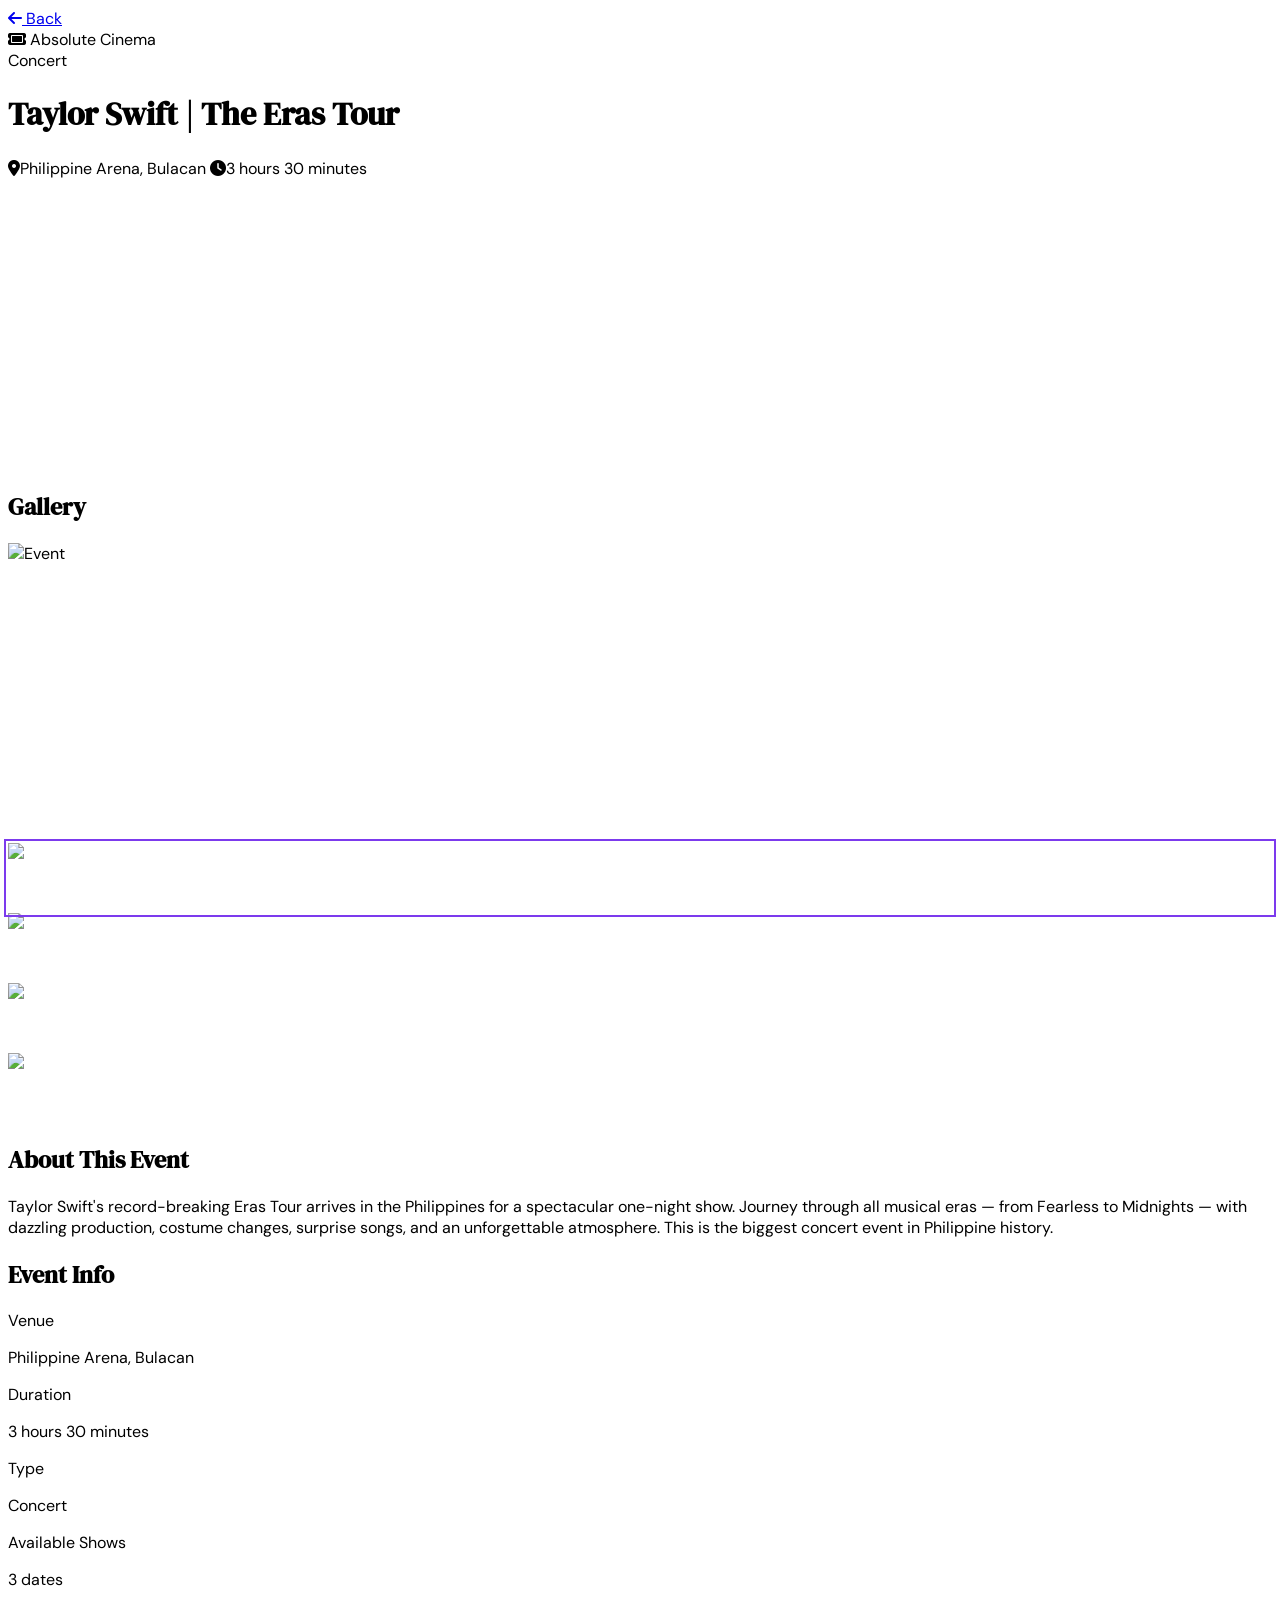
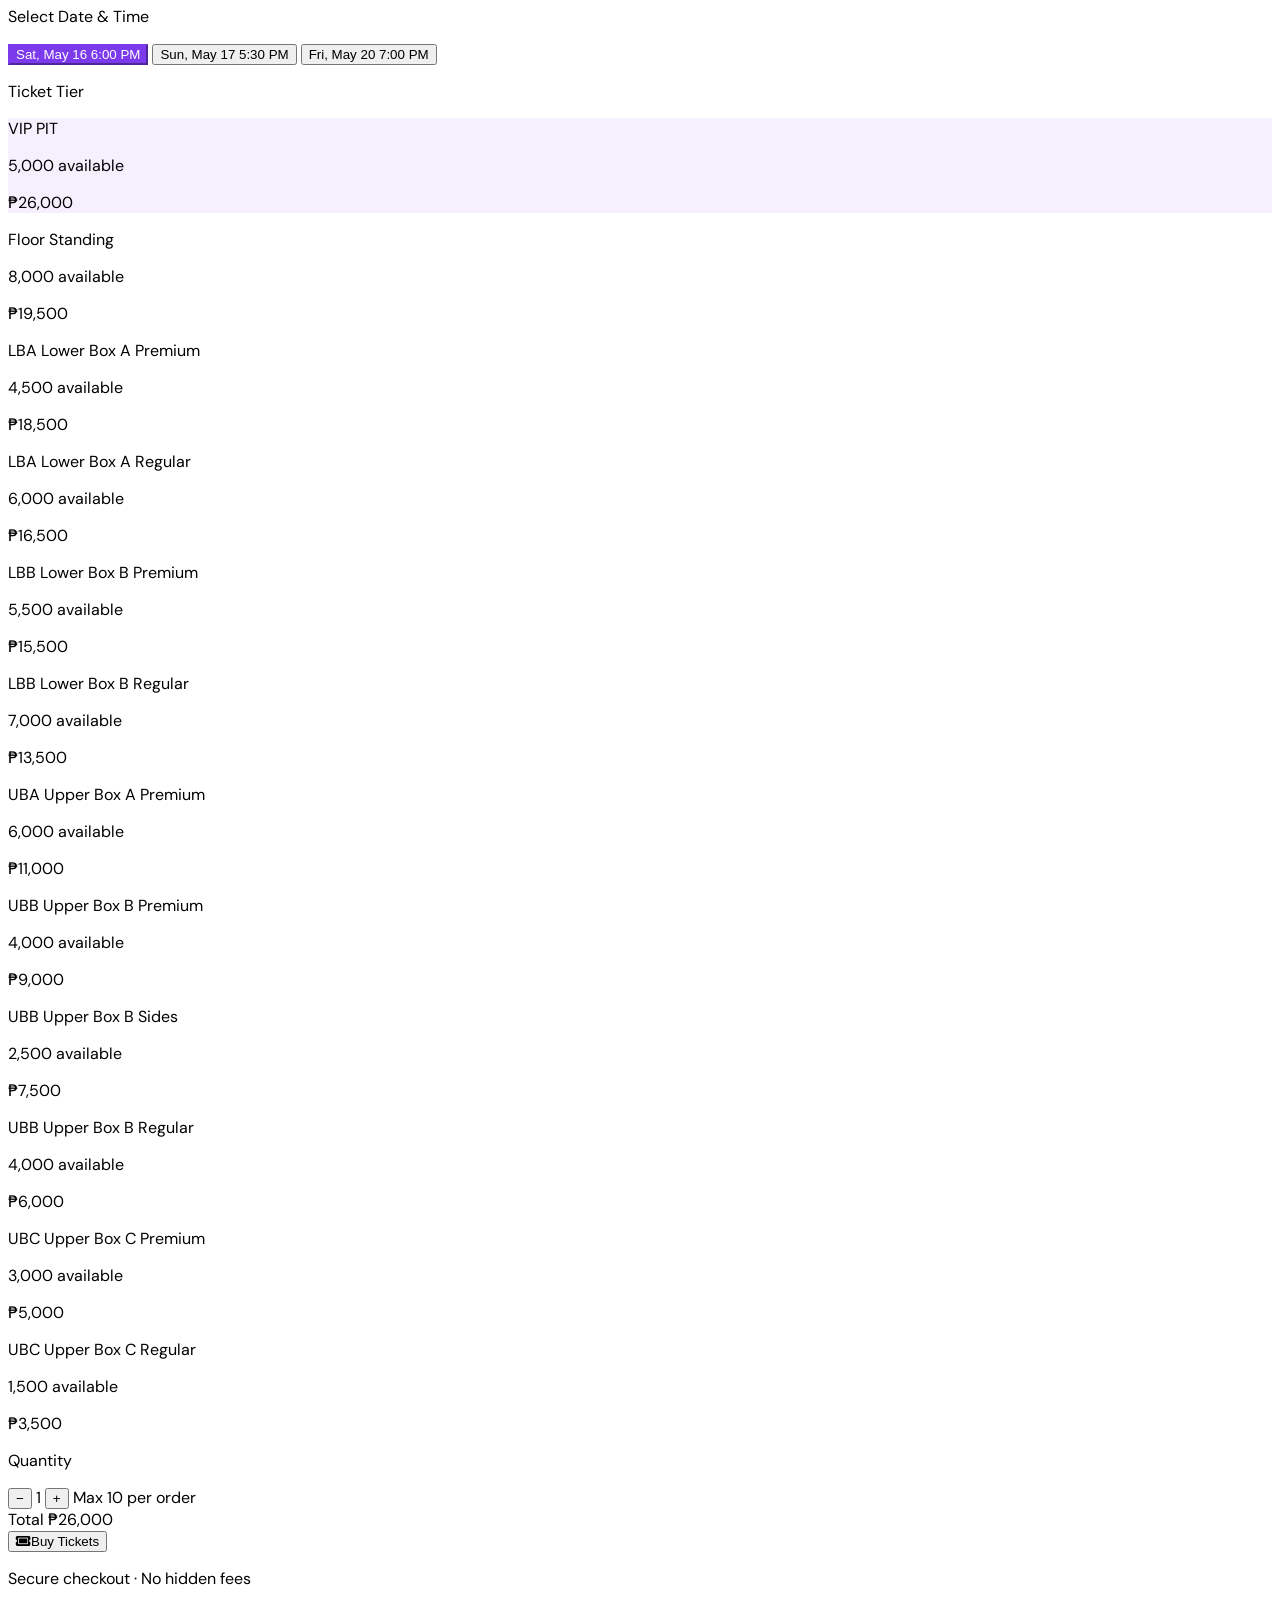
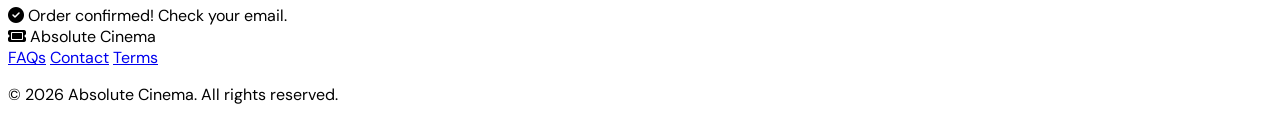
==== commit a2b36988: "fix: update branding to Absolute Cinema and enhance footer across multiple pages" ====
--- a/event-details.html
+++ b/event-details.html
@@ -99,7 +99,7 @@
         <div class="h-5 w-px bg-zinc-700"></div>
         <div class="flex items-center gap-2 text-white">
           <i class="fa-solid fa-ticket text-violet-400 text-xl"></i>
-          <span class="text-lg font-semibold tracking-tight">Ticketo</span>
+          <span class="text-lg font-semibold tracking-tight">Absolute Cinema</span>
         </div>
       </div>
     </nav>
@@ -218,6 +218,22 @@
       email.
     </div>
 
+        <!-- Footer -->
+    <footer
+      class="border-t border-zinc-800 py-8 text-center text-zinc-600 text-sm"
+    >
+      <div class="flex justify-center items-center gap-2 text-zinc-400 mb-3">
+        <i class="fa-solid fa-ticket text-violet-400"></i>
+        <span class="font-medium">Absolute Cinema</span>
+      </div>
+      <div class="flex justify-center gap-6 text-xs mb-4">
+        <a href="faqs.html" class="hover:text-zinc-300">FAQs</a>
+                <a href= "https://www.facebook.com/jersey1705" target="_blank" class="hover:text-zinc-300">Contact</a>
+        <a href="terms.html" class="hover:text-zinc-300">Terms</a>
+      </div>
+      <p>© 2026 Absolute Cinema. All rights reserved.</p>
+    </footer>
+
     <script>
       // ─── Full Event Data ─────────────────────────────────────────────────────────
       const events = {
@@ -1550,7 +1566,7 @@
             '<p class="text-center text-zinc-500 py-32">Event not found.</p>';
           return;
         }
-        document.title = `${state.event.title} — Ticketo`;
+        document.title = `${state.event.title} — Absolute Cinema`;
         renderPage();
       }
 
